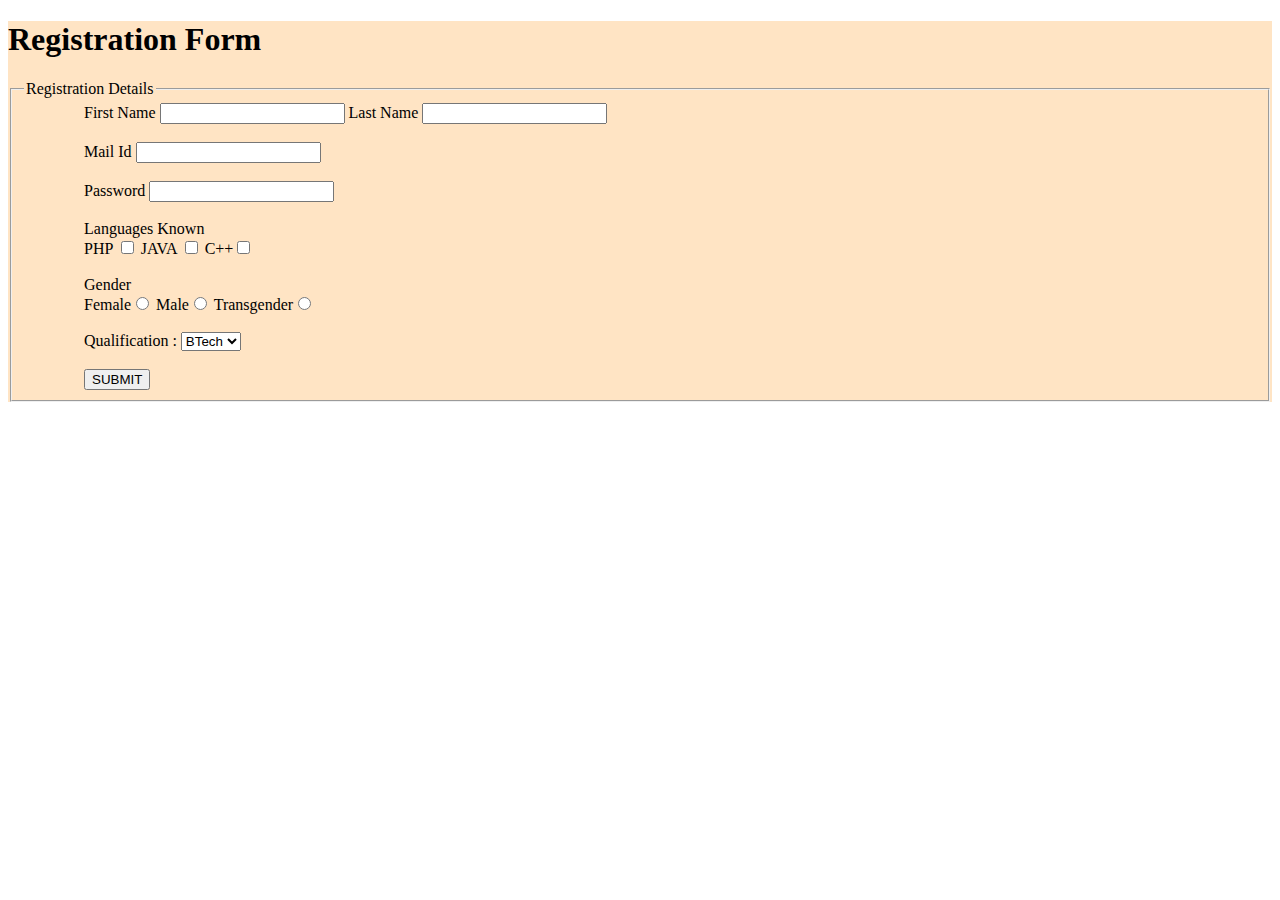
==== Html app/About.html @ 62a46630 "Add files via upload" ====
<!DOCTYPE html>
<html lang="en">
<head>
    <meta charset="UTF-8">
    <meta name="viewport" content="width=device-width, initial-scale=1.0">
    <title>Document</title>
    <link rel="stylesheet" href="about.css">
</head>
<body>
    <div>
    <h1> Registration Form</h1>
    <fieldset><legend>Registration Details</legend>
    <form>
        <label>First Name</label>
        <input type="text"/>
        <label>Last Name</label>
        <input type="text"/>
        <br><br>
        <label>Mail Id</label>
        <input type="email"/>
        <br><br>
        <label>Password</label>
        <input type="password"/>
        <br><br>
        <label>Languages Known</label><br>
       PHP <input type="checkbox"/>
       JAVA <input type="checkbox"/>
        C++<input type="checkbox"/>
        <br><br>
        <label>Gender</label><br>
        Female<input type="radio" name="r1"/>
       Male<input type="radio" name="r1"/>
      Transgender<input type="radio" name="r1"/>
<br><br>
<label>Qualification :</label>
<select>
    <option>BTech</option>
    <option>Bsc</option>
    <option>MSc</option>
    <option>Mtech</option>
</select>
<br><br>
<input type="button" value="SUBMIT">
     </form>
    </fieldset>
</div>
</body>
</html>
---- Html app/about.css ----
div{
    background-color: bisque;
    /* padding: 50px; */
    margin: auto;
}
form{
    padding-left: 60px;
}
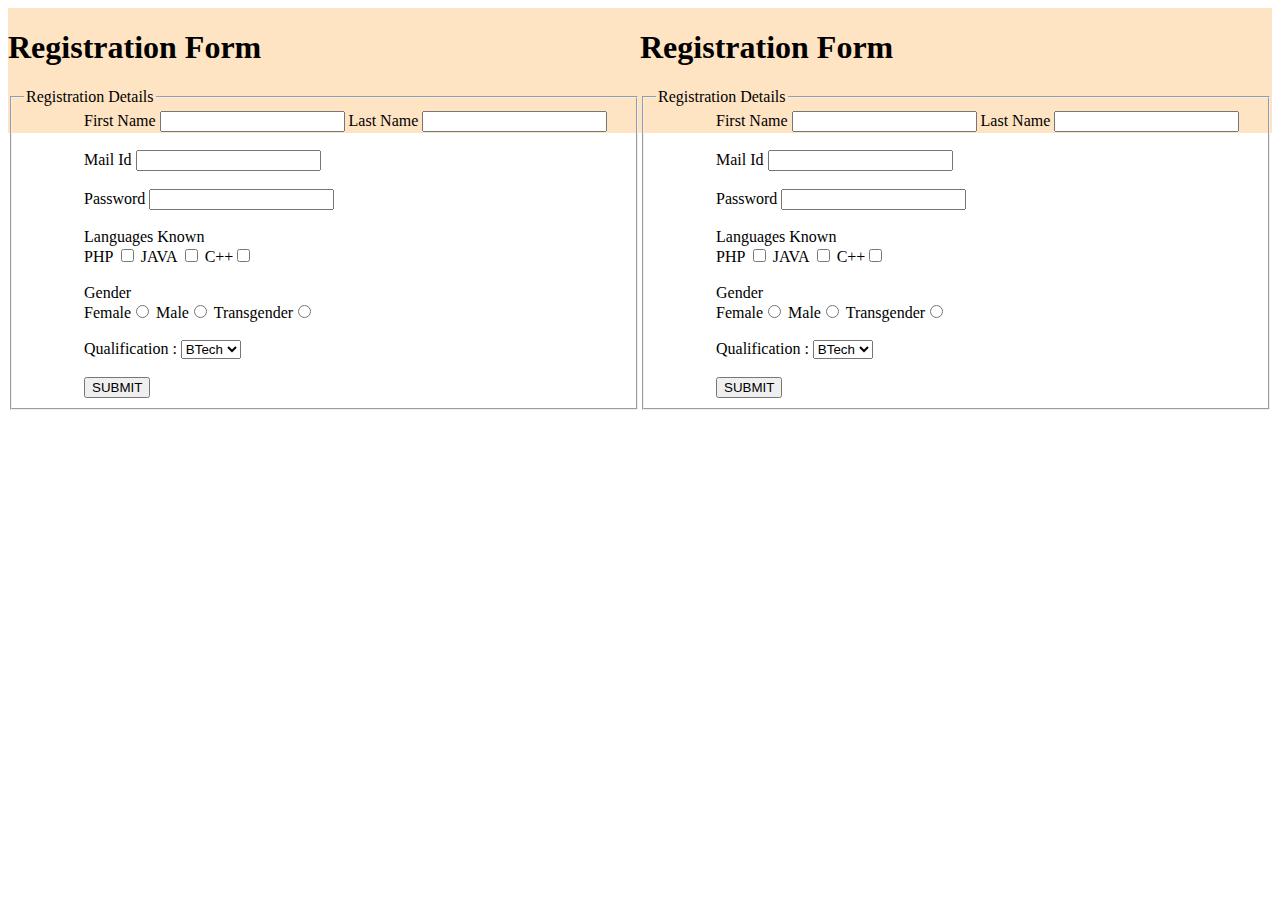
==== commit cd2ddfff: "Add files via upload" ====
--- a/Html app/About.html
+++ b/Html app/About.html
@@ -44,5 +44,42 @@
      </form>
     </fieldset>
 </div>
+<div>
+    <h1> Registration Form</h1>
+    <fieldset><legend>Registration Details</legend>
+    <form>
+        <label>First Name</label>
+        <input type="text"/>
+        <label>Last Name</label>
+        <input type="text"/>
+        <br><br>
+        <label>Mail Id</label>
+        <input type="email"/>
+        <br><br>
+        <label>Password</label>
+        <input type="password"/>
+        <br><br>
+        <label>Languages Known</label><br>
+       PHP <input type="checkbox"/>
+       JAVA <input type="checkbox"/>
+        C++<input type="checkbox"/>
+        <br><br>
+        <label>Gender</label><br>
+        Female<input type="radio" name="r1"/>
+       Male<input type="radio" name="r1"/>
+      Transgender<input type="radio" name="r1"/>
+<br><br>
+<label>Qualification :</label>
+<select>
+    <option>BTech</option>
+    <option>Bsc</option>
+    <option>MSc</option>
+    <option>Mtech</option>
+</select>
+<br><br>
+<input type="button" value="SUBMIT">
+     </form>
+    </fieldset>
+</div>
 </body>
 </html>--- a/Html app/about.css
+++ b/Html app/about.css
@@ -1,8 +1,16 @@
 div{
+    height: 125px;
+    width: 50%;
     background-color: bisque;
     /* padding: 50px; */
-    margin: auto;
+    /* margin: auto;
+    text-align: center; */
+    float: right;
 }
 form{
     padding-left: 60px;
+}
+radio{
+    margin: 40px;
+    padding: 30px;
 }